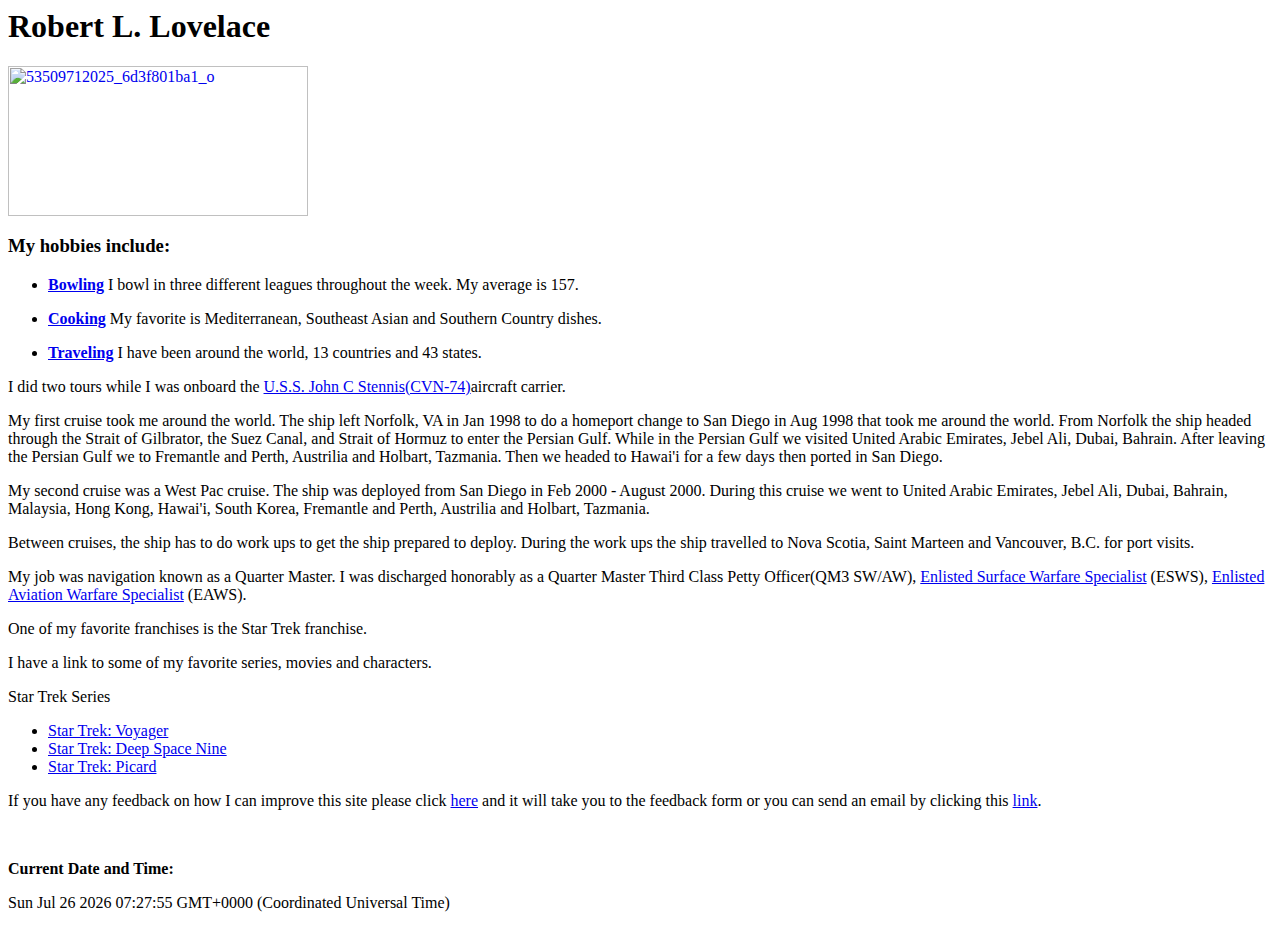
==== programming-with-internet-technologies/index.html @ b941b282 "Add index.html – main homepage for CSC 635" ====
<html>
<head>
	<title>Welcome to CSC 635</title>
 <link rel="stylesheet" href="css.css">
</head>

<body>

<h1>Robert L. Lovelace</h1>


<a data-flickr-embed="false" href="https://www.flickr.com/photos/200013468@N07/53509581531/in/album-72177720314571321/" title="53509712025_6d3f801ba1_o">
<img src="https://live.staticflickr.com/65535/53509581531_03f014d199_b.jpg" width="300" height="150" alt="53509712025_6d3f801ba1_o"/></a>
<script async src="//embedr.flickr.com/assets/client-code.js" charset="utf-8"></script>


<h3>My hobbies include:</h3>
	<ul class = "hobbies" data-role = "listview">
		<p class = "hobbies"><li><a href = "https://bowl.com" target="_blank"><b>Bowling</b></a> I bowl in three different leagues throughout the week. My average is 157.</li></p>
		<p class = "hobbies"><li><a href = "https://www.allrecipes.com" target="_blank"><b>Cooking</b></a> My favorite is Mediterranean, Southeast Asian and Southern Country dishes.</li></p>
		<p class = "hobbies"><li><a href = "https://www.priceline.com" target="_blank"><b>Traveling</b></a> I have been around the world, 13 countries and 43 states.</li>
	</ul> 
		<p> I did two tours while I was onboard the <a href = "https://www.airpac.navy.mil/Organization/USS-John-C-Stennis-CVN-74/" target="_blank"
		<b>U.S.S. John C Stennis(CVN-74)</b></a>aircraft carrier.</p>
		<p>My first cruise took me around the world. The ship left Norfolk, VA in Jan 1998 to do a homeport change to San Diego in Aug 1998 that took me around 
the world. From Norfolk the ship headed through the Strait of Gilbrator, the Suez Canal, and Strait of Hormuz to enter the Persian Gulf. While in the Persian Gulf we visited
United Arabic Emirates, Jebel Ali, Dubai, Bahrain. After leaving the Persian Gulf we to Fremantle and Perth, Austrilia and Holbart, Tazmania. Then we headed to 
Hawai'i for a few days then ported in San Diego.</p>
		<p>My second cruise was a West Pac cruise. The ship was deployed from San Diego in Feb 2000 - August 2000. During this cruise we went to United Arabic Emirates, 
Jebel Ali, Dubai, Bahrain, Malaysia, Hong Kong, Hawai'i, South Korea, Fremantle and Perth, Austrilia and Holbart, Tazmania.</p>
		<p>Between cruises, the ship has to do work ups to get the ship prepared to deploy. During the work ups the ship travelled to Nova Scotia, 
Saint Marteen and Vancouver, B.C. for port visits.</p>
		<p>My job was navigation known as a Quarter Master.  I was discharged honorably as a Quarter Master Third Class Petty Officer(QM3 SW/AW), 
		<a href = "ESWS.jpg" target ="blank"> Enlisted Surface Warfare Specialist</a> (ESWS),
		<a href = "EAWS.jpg" target ="blank">Enlisted Aviation Warfare Specialist</a> (EAWS).</p>
		
		<p>One of my favorite franchises is the Star Trek franchise.</p>
		<p>I have a link to some of my favorite series, movies and characters.</p>
		
		<p>Star Trek Series
		<ul class = "startrek">
				<li><a href = "https://www.imdb.com/title/tt0112178/">Star Trek: Voyager</a></li>
				<li><a href = "https://www.imdb.com/title/tt0106145/?ref_=nv_sr_srsg_0_tt_8_nm_0_q_deep%2520s">Star Trek: Deep Space Nine</a></li>
				<li><a href = "https://www.imdb.com/title/tt8806524/?ref_=nv_sr_srsg_0_tt_2_nm_6_q_picard">Star Trek: Picard</a></li>
		</ul>
				
		</p>
		
<p>If you have any feedback on how I can improve this site please click <a href = "https://sun.cs.lsus.edu/~rlovelace/CSC635/c929a602a02ed9f934314c5884e61662ce6489d8e471e1348d5b439df855efad8012a3dd6347b24d/Lab3/index2.html" target="_blank"
>here</a> and it will take you to the feedback form or you can send an email by clicking this <a href="mailto:robert.phillips77@gmail.com">link</a>.</p>
<br>

<p><b>Current Date and Time:</b></p>

<p id="date"></p>

<script>
const d = new Date();
document.getElementById("date").innerHTML = d;
</script>	
	
</body>
</html>
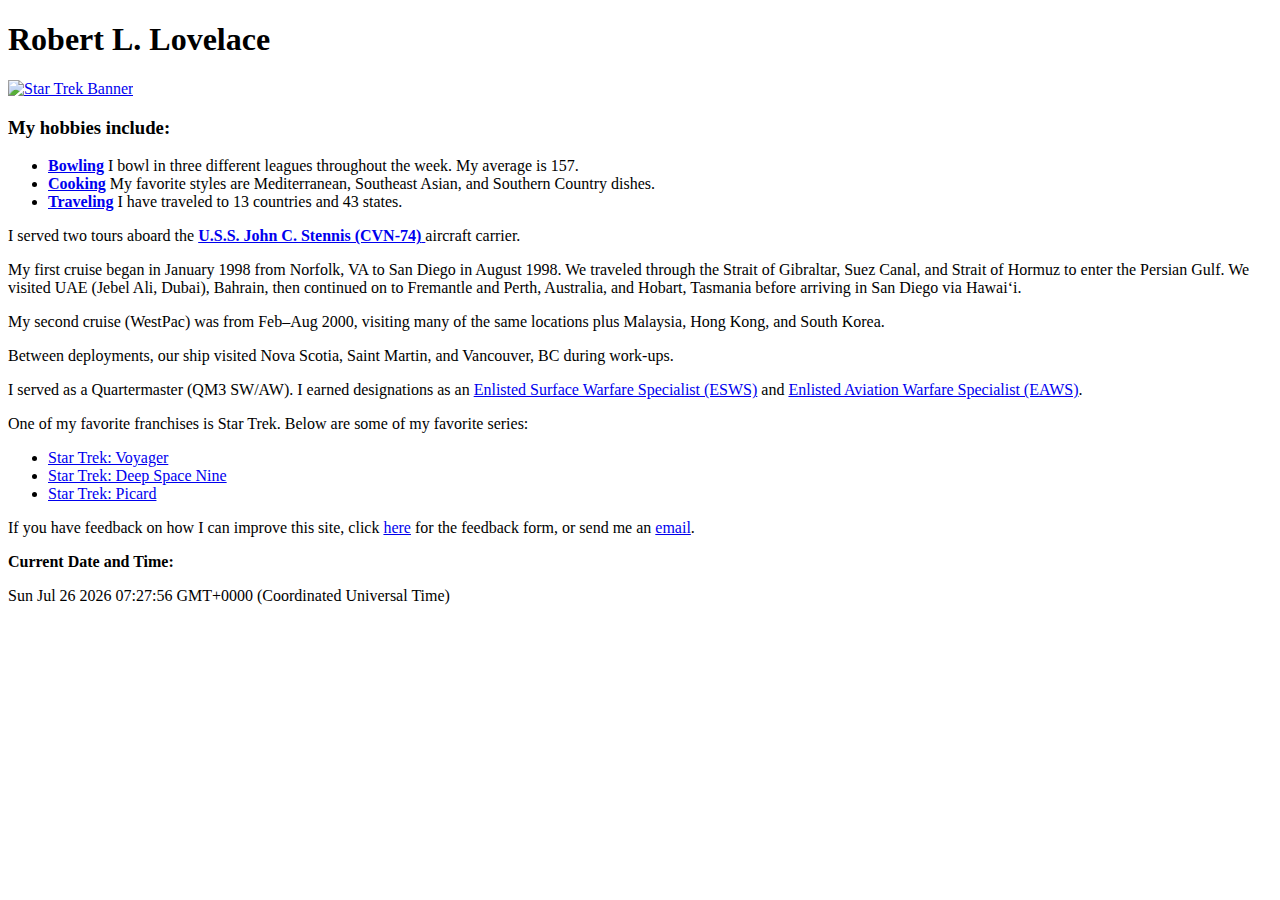
==== commit 3b45b516: "Update index.html" ====
--- a/programming-with-internet-technologies/index.html
+++ b/programming-with-internet-technologies/index.html
@@ -1,63 +1,94 @@
-<html>
+<!DOCTYPE html>
+<html lang="en">
 <head>
-	<title>Welcome to CSC 635</title>
- <link rel="stylesheet" href="css.css">
+    <meta charset="utf-8">
+    <title>Welcome to CSC 635</title>
+
+    <!-- Link to external stylesheet -->
+    <link rel="stylesheet" href="css.css">
 </head>
 
 <body>
 
-<h1>Robert L. Lovelace</h1>
+    <!-- Page Heading -->
+    <h1>Robert L. Lovelace</h1>
 
+    <!-- Embedded Flickr Image with proper attributes -->
+    <a data-flickr-embed="false" href="https://www.flickr.com/photos/200013468@N07/53509581531/in/album-72177720314571321/" title="Star Trek Image">
+        <img src="https://live.staticflickr.com/65535/53509581531_03f014d199_b.jpg" width="300" height="150" alt="Star Trek Banner"/>
+    </a>
+    <script async src="//embedr.flickr.com/assets/client-code.js" charset="utf-8"></script>
 
-<a data-flickr-embed="false" href="https://www.flickr.com/photos/200013468@N07/53509581531/in/album-72177720314571321/" title="53509712025_6d3f801ba1_o">
-<img src="https://live.staticflickr.com/65535/53509581531_03f014d199_b.jpg" width="300" height="150" alt="53509712025_6d3f801ba1_o"/></a>
-<script async src="//embedr.flickr.com/assets/client-code.js" charset="utf-8"></script>
+    <!-- Hobbies Section -->
+    <h3>My hobbies include:</h3>
+    <ul class="hobbies" data-role="listview">
+        <li>
+            <a href="https://bowl.com" target="_blank"><b>Bowling</b></a> 
+            I bowl in three different leagues throughout the week. My average is 157.
+        </li>
+        <li>
+            <a href="https://www.allrecipes.com" target="_blank"><b>Cooking</b></a> 
+            My favorite styles are Mediterranean, Southeast Asian, and Southern Country dishes.
+        </li>
+        <li>
+            <a href="https://www.priceline.com" target="_blank"><b>Traveling</b></a> 
+            I have traveled to 13 countries and 43 states.
+        </li>
+    </ul>
 
+    <!-- Military Experience Section -->
+    <p>I served two tours aboard the 
+        <a href="https://www.airpac.navy.mil/Organization/USS-John-C-Stennis-CVN-74/" target="_blank">
+            <b>U.S.S. John C. Stennis (CVN-74)</b>
+        </a> aircraft carrier.
+    </p>
 
-<h3>My hobbies include:</h3>
-	<ul class = "hobbies" data-role = "listview">
-		<p class = "hobbies"><li><a href = "https://bowl.com" target="_blank"><b>Bowling</b></a> I bowl in three different leagues throughout the week. My average is 157.</li></p>
-		<p class = "hobbies"><li><a href = "https://www.allrecipes.com" target="_blank"><b>Cooking</b></a> My favorite is Mediterranean, Southeast Asian and Southern Country dishes.</li></p>
-		<p class = "hobbies"><li><a href = "https://www.priceline.com" target="_blank"><b>Traveling</b></a> I have been around the world, 13 countries and 43 states.</li>
-	</ul> 
-		<p> I did two tours while I was onboard the <a href = "https://www.airpac.navy.mil/Organization/USS-John-C-Stennis-CVN-74/" target="_blank"
-		<b>U.S.S. John C Stennis(CVN-74)</b></a>aircraft carrier.</p>
-		<p>My first cruise took me around the world. The ship left Norfolk, VA in Jan 1998 to do a homeport change to San Diego in Aug 1998 that took me around 
-the world. From Norfolk the ship headed through the Strait of Gilbrator, the Suez Canal, and Strait of Hormuz to enter the Persian Gulf. While in the Persian Gulf we visited
-United Arabic Emirates, Jebel Ali, Dubai, Bahrain. After leaving the Persian Gulf we to Fremantle and Perth, Austrilia and Holbart, Tazmania. Then we headed to 
-Hawai'i for a few days then ported in San Diego.</p>
-		<p>My second cruise was a West Pac cruise. The ship was deployed from San Diego in Feb 2000 - August 2000. During this cruise we went to United Arabic Emirates, 
-Jebel Ali, Dubai, Bahrain, Malaysia, Hong Kong, Hawai'i, South Korea, Fremantle and Perth, Austrilia and Holbart, Tazmania.</p>
-		<p>Between cruises, the ship has to do work ups to get the ship prepared to deploy. During the work ups the ship travelled to Nova Scotia, 
-Saint Marteen and Vancouver, B.C. for port visits.</p>
-		<p>My job was navigation known as a Quarter Master.  I was discharged honorably as a Quarter Master Third Class Petty Officer(QM3 SW/AW), 
-		<a href = "ESWS.jpg" target ="blank"> Enlisted Surface Warfare Specialist</a> (ESWS),
-		<a href = "EAWS.jpg" target ="blank">Enlisted Aviation Warfare Specialist</a> (EAWS).</p>
-		
-		<p>One of my favorite franchises is the Star Trek franchise.</p>
-		<p>I have a link to some of my favorite series, movies and characters.</p>
-		
-		<p>Star Trek Series
-		<ul class = "startrek">
-				<li><a href = "https://www.imdb.com/title/tt0112178/">Star Trek: Voyager</a></li>
-				<li><a href = "https://www.imdb.com/title/tt0106145/?ref_=nv_sr_srsg_0_tt_8_nm_0_q_deep%2520s">Star Trek: Deep Space Nine</a></li>
-				<li><a href = "https://www.imdb.com/title/tt8806524/?ref_=nv_sr_srsg_0_tt_2_nm_6_q_picard">Star Trek: Picard</a></li>
-		</ul>
-				
-		</p>
-		
-<p>If you have any feedback on how I can improve this site please click <a href = "https://sun.cs.lsus.edu/~rlovelace/CSC635/c929a602a02ed9f934314c5884e61662ce6489d8e471e1348d5b439df855efad8012a3dd6347b24d/Lab3/index2.html" target="_blank"
->here</a> and it will take you to the feedback form or you can send an email by clicking this <a href="mailto:robert.phillips77@gmail.com">link</a>.</p>
-<br>
+    <p>
+        My first cruise began in January 1998 from Norfolk, VA to San Diego in August 1998. We traveled through the Strait of Gibraltar, 
+        Suez Canal, and Strait of Hormuz to enter the Persian Gulf. We visited UAE (Jebel Ali, Dubai), Bahrain, then continued on to Fremantle and Perth, Australia, 
+        and Hobart, Tasmania before arriving in San Diego via Hawai‘i.
+    </p>
 
-<p><b>Current Date and Time:</b></p>
+    <p>
+        My second cruise (WestPac) was from Feb–Aug 2000, visiting many of the same locations plus Malaysia, Hong Kong, and South Korea.
+    </p>
 
-<p id="date"></p>
+    <p>
+        Between deployments, our ship visited Nova Scotia, Saint Martin, and Vancouver, BC during work-ups.
+    </p>
 
-<script>
-const d = new Date();
-document.getElementById("date").innerHTML = d;
-</script>	
-	
+    <p>
+        I served as a Quartermaster (QM3 SW/AW). I earned designations as an 
+        <a href="ESWS.jpg" target="_blank">Enlisted Surface Warfare Specialist (ESWS)</a> and 
+        <a href="EAWS.jpg" target="_blank">Enlisted Aviation Warfare Specialist (EAWS)</a>.
+    </p>
+
+    <!-- Star Trek Favorites -->
+    <p>One of my favorite franchises is Star Trek. Below are some of my favorite series:</p>
+
+    <ul class="startrek">
+        <li><a href="https://www.imdb.com/title/tt0112178/">Star Trek: Voyager</a></li>
+        <li><a href="https://www.imdb.com/title/tt0106145/">Star Trek: Deep Space Nine</a></li>
+        <li><a href="https://www.imdb.com/title/tt8806524/">Star Trek: Picard</a></li>
+    </ul>
+
+    <!-- Feedback and Contact Links -->
+    <p>
+        If you have feedback on how I can improve this site, click 
+        <a href="https://sun.cs.lsus.edu/~rlovelace/CSC635/c929a602a02ed9f934314c5884e61662ce6489d8e471e1348d5b439df855efad8012a3dd6347b24d/Lab3/index2.html" target="_blank">here</a> 
+        for the feedback form, or send me an 
+        <a href="mailto:robert.phillips77@gmail.com">email</a>.
+    </p>
+
+    <!-- Current Date and Time -->
+    <p><b>Current Date and Time:</b></p>
+    <p id="date"></p>
+
+    <script>
+        // Display current date and time
+        const d = new Date();
+        document.getElementById("date").innerHTML = d;
+    </script>
+
 </body>
 </html>
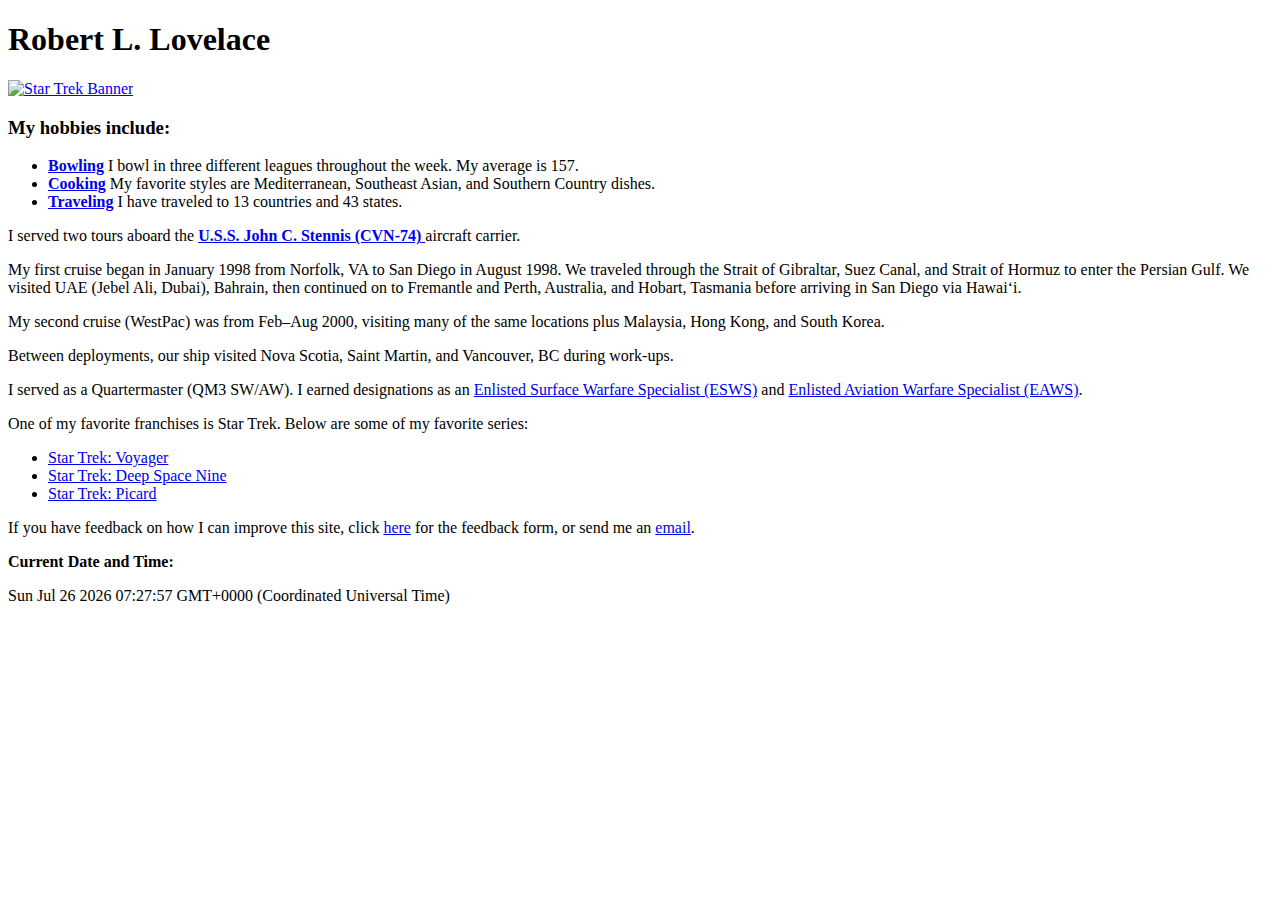
==== commit 703ee480: "Update index.html" ====
--- a/programming-with-internet-technologies/index.html
+++ b/programming-with-internet-technologies/index.html
@@ -1,4 +1,13 @@
 <!DOCTYPE html>
+<!-- 
+    Author: Robert Lovelace
+    Course: CSC 635 Programming with Internet Technologies
+    Assignment: Lab 03 – Personal Web Page
+    Description:
+        This web page introduces the student through personal hobbies, 
+        military service, favorite media, and includes multimedia elements and JavaScript integration.
+    Semester: Spring 2024
+-->
 <html lang="en">
 <head>
     <meta charset="utf-8">
@@ -13,7 +22,7 @@
     <!-- Page Heading -->
     <h1>Robert L. Lovelace</h1>
 
-    <!-- Embedded Flickr Image with proper attributes -->
+    <!-- Embedded Flickr Image -->
     <a data-flickr-embed="false" href="https://www.flickr.com/photos/200013468@N07/53509581531/in/album-72177720314571321/" title="Star Trek Image">
         <img src="https://live.staticflickr.com/65535/53509581531_03f014d199_b.jpg" width="300" height="150" alt="Star Trek Banner"/>
     </a>
@@ -36,7 +45,7 @@
         </li>
     </ul>
 
-    <!-- Military Experience Section -->
+    <!-- Military Experience -->
     <p>I served two tours aboard the 
         <a href="https://www.airpac.navy.mil/Organization/USS-John-C-Stennis-CVN-74/" target="_blank">
             <b>U.S.S. John C. Stennis (CVN-74)</b>
@@ -65,14 +74,13 @@
 
     <!-- Star Trek Favorites -->
     <p>One of my favorite franchises is Star Trek. Below are some of my favorite series:</p>
-
     <ul class="startrek">
         <li><a href="https://www.imdb.com/title/tt0112178/">Star Trek: Voyager</a></li>
         <li><a href="https://www.imdb.com/title/tt0106145/">Star Trek: Deep Space Nine</a></li>
         <li><a href="https://www.imdb.com/title/tt8806524/">Star Trek: Picard</a></li>
     </ul>
 
-    <!-- Feedback and Contact Links -->
+    <!-- Feedback Link and Contact Info -->
     <p>
         If you have feedback on how I can improve this site, click 
         <a href="https://sun.cs.lsus.edu/~rlovelace/CSC635/c929a602a02ed9f934314c5884e61662ce6489d8e471e1348d5b439df855efad8012a3dd6347b24d/Lab3/index2.html" target="_blank">here</a> 
@@ -84,8 +92,8 @@
     <p><b>Current Date and Time:</b></p>
     <p id="date"></p>
 
+    <!-- JavaScript to insert current date/time -->
     <script>
-        // Display current date and time
         const d = new Date();
         document.getElementById("date").innerHTML = d;
     </script>
